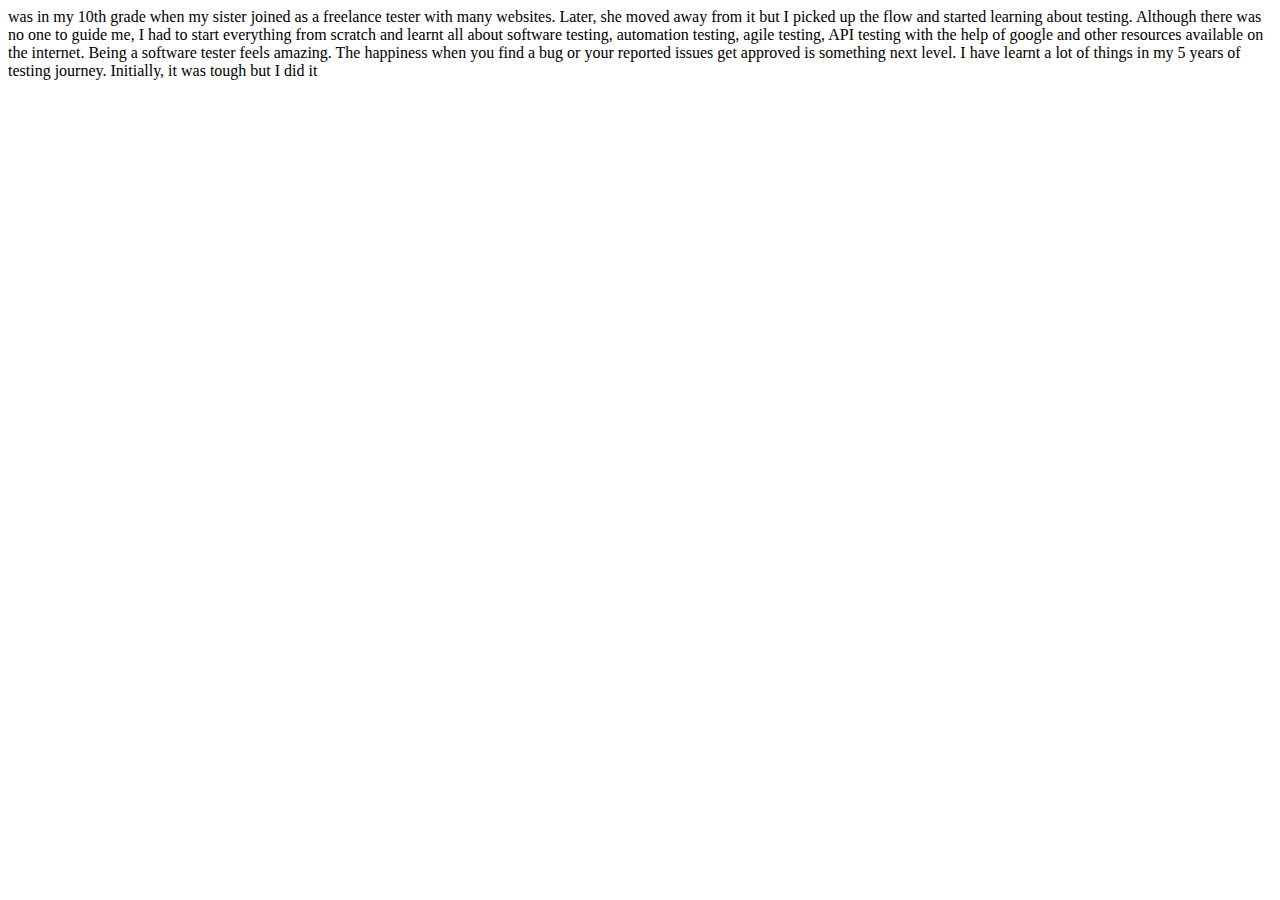
==== New Text Document.html @ 08944e02 "testing for challenge" ====
<!DOCTYPE html>
<html lang="en">
<head>
    <meta charset="UTF-8">
    <meta name="viewport" content="width=device-width, initial-scale=1.0">
    <title> Final del desafio</title>


    <section> was in my 10th grade when my sister joined as a freelance tester with many websites. Later, 
        she moved away from it but I picked up the flow and started learning about testing.
         Although there was no one to guide me, I had to start everything from scratch and learnt all about software testing, 
         automation testing, agile testing, API testing with the help of google and other resources available on the internet.

        Being a software tester feels amazing. The happiness when you find a bug or your reported issues get approved is something next level. 
        I have learnt a lot of things in my 5 years of testing journey. Initially, it was tough but I did it  </section>
</head>
<body>
    
</body>
</html>
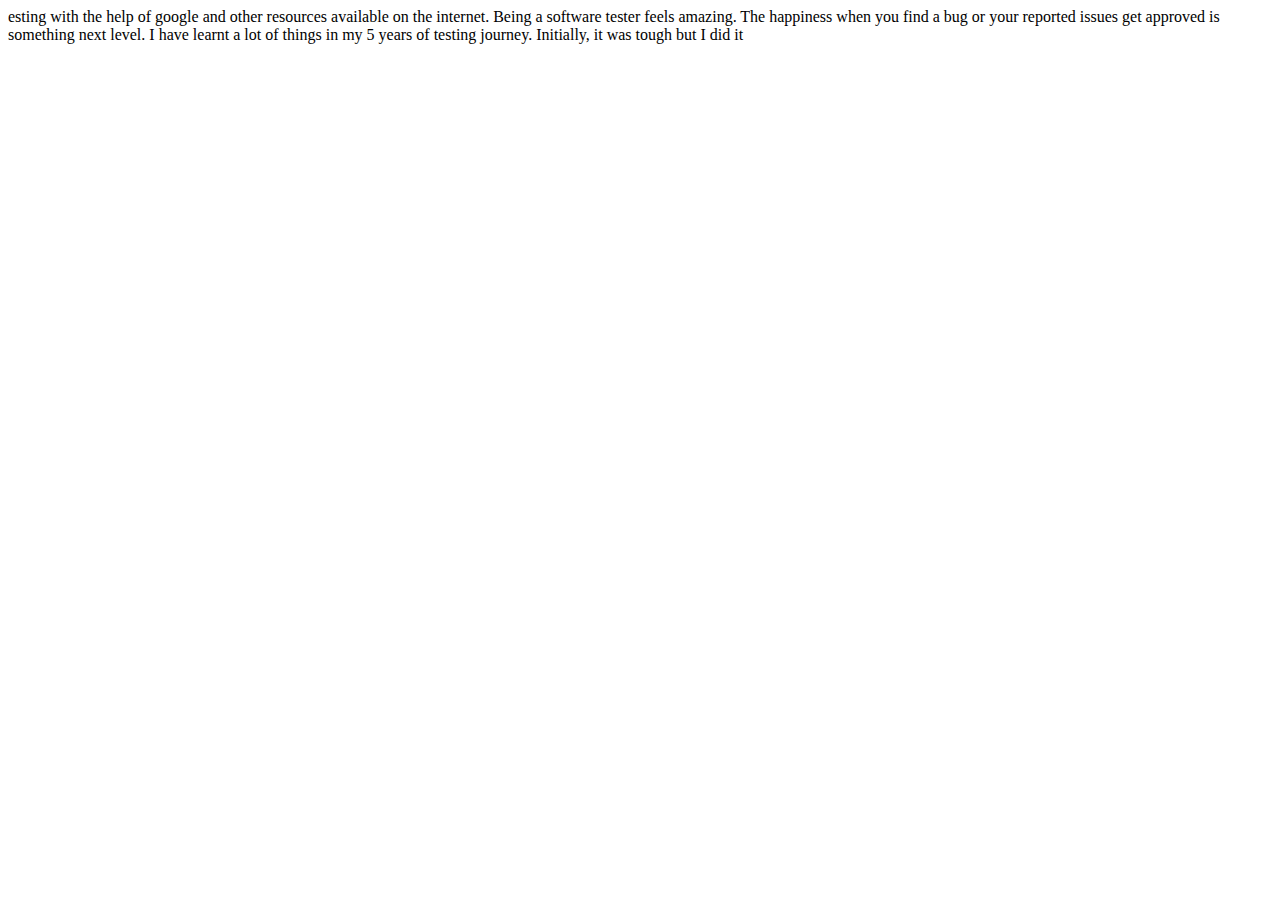
==== commit f6de70fd: "modifique el section" ====
--- a/New Text Document.html
+++ b/New Text Document.html
@@ -6,10 +6,7 @@
     <title> Final del desafio</title>
 
 
-    <section> was in my 10th grade when my sister joined as a freelance tester with many websites. Later, 
-        she moved away from it but I picked up the flow and started learning about testing.
-         Although there was no one to guide me, I had to start everything from scratch and learnt all about software testing, 
-         automation testing, agile testing, API testing with the help of google and other resources available on the internet.
+    <section> esting with the help of google and other resources available on the internet.
 
         Being a software tester feels amazing. The happiness when you find a bug or your reported issues get approved is something next level. 
         I have learnt a lot of things in my 5 years of testing journey. Initially, it was tough but I did it  </section>
